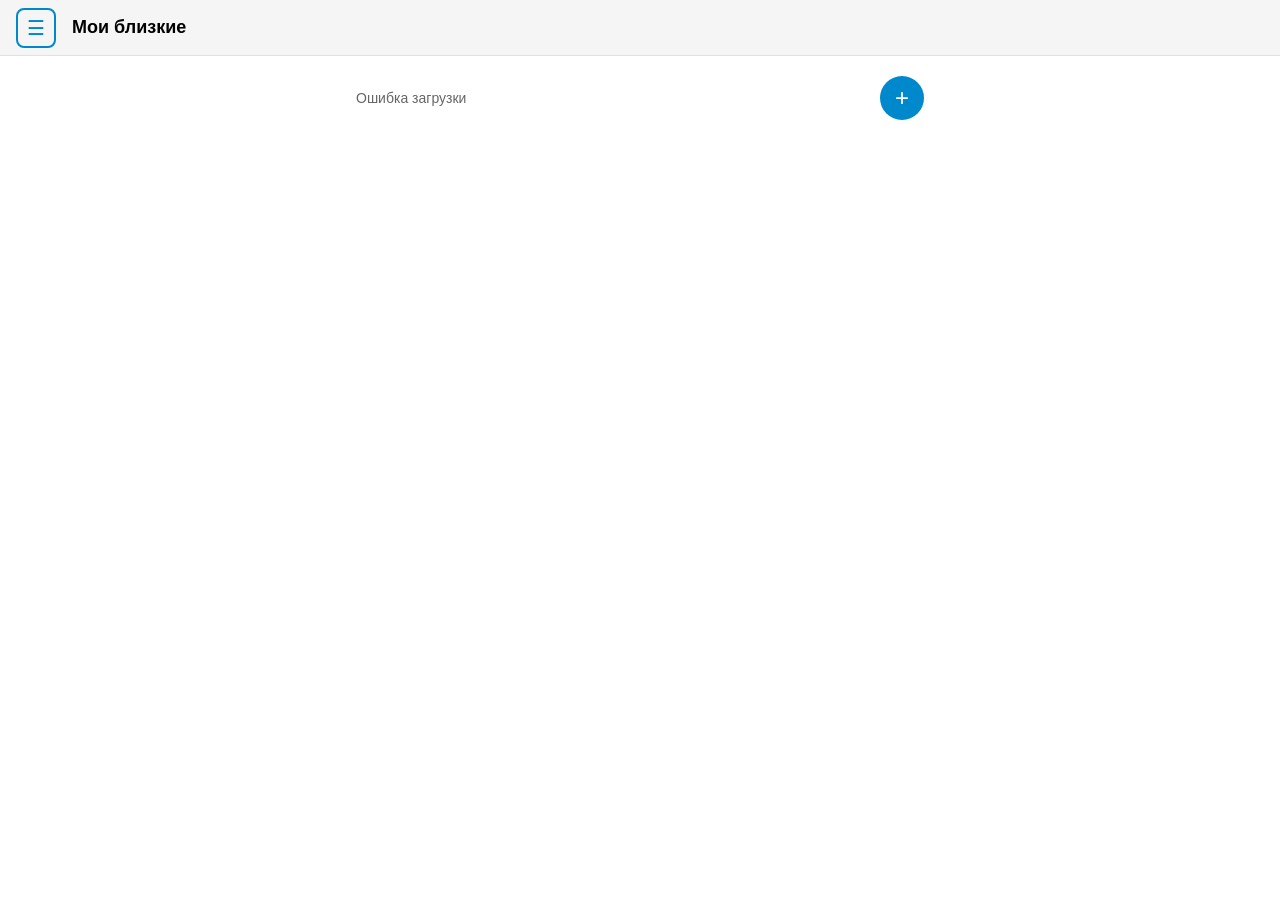
==== frontend/friends.html @ dc3224f4 "add friends page with relation field" ====
<!DOCTYPE html>
<html lang="ru">
<head>
    <meta charset="UTF-8">
    <meta name="viewport" content="width=device-width, initial-scale=1.0, maximum-scale=1.0, user-scalable=no">
    <title>Мои близкие - WTG</title>
    <script src="https://telegram.org/js/telegram-web-app.js"></script>
    <link rel="stylesheet" href="css/styles.css">
    <style>
        .friends-header {
            display: flex;
            justify-content: space-between;
            align-items: center;
            margin-bottom: 20px;
        }

        .friends-count {
            font-size: 14px;
            color: var(--text-secondary);
        }

        .add-btn {
            width: 44px;
            height: 44px;
            border-radius: 50%;
            background-color: var(--accent);
            color: var(--bg-primary);
            border: none;
            font-size: 24px;
            cursor: pointer;
            display: flex;
            align-items: center;
            justify-content: center;
            transition: transform 0.2s;
        }

        .add-btn:active {
            transform: scale(0.95);
        }

        .friend-card {
            background-color: var(--bg-secondary);
            border: 1px solid var(--border);
            border-radius: 12px;
            padding: 16px;
            margin-bottom: 12px;
            cursor: pointer;
            transition: border-color 0.2s;
        }

        .friend-card:hover {
            border-color: var(--accent);
        }

        .friend-card-header {
            display: flex;
            align-items: center;
            gap: 12px;
        }

        .friend-avatar {
            width: 50px;
            height: 50px;
            border-radius: 50%;
            background-color: var(--accent);
            color: var(--bg-primary);
            display: flex;
            align-items: center;
            justify-content: center;
            font-size: 20px;
            flex-shrink: 0;
        }

        .friend-info {
            flex: 1;
            min-width: 0;
        }

        .friend-name {
            font-size: 16px;
            font-weight: 600;
            margin-bottom: 2px;
        }

        .friend-relation {
            font-size: 13px;
            color: var(--accent);
        }

        .friend-details {
            font-size: 13px;
            color: var(--text-secondary);
            margin-top: 4px;
        }

        .friend-arrow {
            color: var(--text-secondary);
            font-size: 18px;
        }

        /* Modal */
        .modal-overlay {
            position: fixed;
            top: 0;
            left: 0;
            right: 0;
            bottom: 0;
            background-color: var(--overlay);
            z-index: 400;
            display: none;
            align-items: flex-end;
            justify-content: center;
        }

        .modal-overlay.active {
            display: flex;
        }

        .modal {
            background-color: var(--bg-primary);
            border-radius: 20px 20px 0 0;
            width: 100%;
            max-width: 500px;
            max-height: 90vh;
            overflow-y: auto;
            padding: 20px;
            transform: translateY(100%);
            transition: transform 0.3s ease;
        }

        .modal-overlay.active .modal {
            transform: translateY(0);
        }

        .modal-header {
            display: flex;
            justify-content: space-between;
            align-items: center;
            margin-bottom: 20px;
        }

        .modal-title {
            font-size: 20px;
            font-weight: 600;
        }

        .modal-close {
            width: 36px;
            height: 36px;
            border-radius: 50%;
            background-color: var(--bg-secondary);
            border: none;
            color: var(--text-primary);
            font-size: 20px;
            cursor: pointer;
            display: flex;
            align-items: center;
            justify-content: center;
        }

        .form-group {
            margin-bottom: 16px;
        }

        .form-label {
            display: block;
            font-size: 14px;
            font-weight: 500;
            color: var(--text-secondary);
            margin-bottom: 8px;
        }

        .form-input {
            width: 100%;
            padding: 14px;
            font-size: 16px;
            background-color: var(--bg-secondary);
            border: 2px solid var(--border);
            border-radius: 10px;
            color: var(--text-primary);
        }

        .form-input:focus {
            outline: none;
            border-color: var(--accent);
        }

        .form-select {
            width: 100%;
            padding: 14px;
            font-size: 16px;
            background-color: var(--bg-secondary);
            border: 2px solid var(--border);
            border-radius: 10px;
            color: var(--text-primary);
            cursor: pointer;
            appearance: none;
            background-image: url("data:image/svg+xml,%3Csvg xmlns='http://www.w3.org/2000/svg' width='16' height='16' viewBox='0 0 24 24' fill='none' stroke='%23666' stroke-width='2'%3E%3Cpath d='M6 9l6 6 6-6'/%3E%3C/svg%3E");
            background-repeat: no-repeat;
            background-position: right 14px center;
        }

        .form-select:focus {
            outline: none;
            border-color: var(--accent);
        }

        .form-textarea {
            width: 100%;
            padding: 14px;
            font-size: 16px;
            background-color: var(--bg-secondary);
            border: 2px solid var(--border);
            border-radius: 10px;
            color: var(--text-primary);
            min-height: 80px;
            resize: vertical;
            font-family: inherit;
        }

        .form-textarea:focus {
            outline: none;
            border-color: var(--accent);
        }

        .gender-buttons {
            display: flex;
            gap: 10px;
        }

        .gender-btn {
            flex: 1;
            padding: 14px;
            font-size: 15px;
            border: 2px solid var(--border);
            border-radius: 10px;
            background: var(--bg-secondary);
            color: var(--text-primary);
            cursor: pointer;
            transition: all 0.2s;
        }

        .gender-btn.active {
            border-color: var(--accent);
            background-color: var(--accent);
            color: var(--bg-primary);
        }

        .modal-actions {
            display: flex;
            gap: 12px;
            margin-top: 24px;
        }

        .modal-actions .btn {
            flex: 1;
        }

        .delete-btn {
            background-color: #e53935;
            border-color: #e53935;
            color: white;
        }

        .delete-btn:hover {
            background-color: #c62828;
            border-color: #c62828;
        }

        /* Birthday display */
        .birthday-info {
            display: flex;
            align-items: center;
            gap: 8px;
            margin-top: 4px;
        }

        .birthday-badge {
            background-color: var(--accent);
            color: var(--bg-primary);
            padding: 2px 8px;
            border-radius: 10px;
            font-size: 11px;
            font-weight: 600;
        }

        .days-until {
            font-size: 12px;
            color: var(--accent);
        }
    </style>
</head>
<body>
    <!-- Header -->
    <header class="header">
        <button class="menu-btn" id="menuBtn">☰</button>
        <h1 class="header-title">Мои близкие</h1>
    </header>

    <!-- Main Content -->
    <main class="main">
        <div class="container">
            <div class="friends-header">
                <span class="friends-count" id="friendsCount">Загрузка...</span>
                <button class="add-btn" id="addBtn" title="Добавить">+</button>
            </div>

            <!-- Friends List -->
            <div id="friendsList"></div>

            <!-- Empty State -->
            <div class="empty-state" id="emptyState" style="display: none;">
                <div class="empty-state-icon">👥</div>
                <h3 class="empty-state-title">Пока никого нет</h3>
                <p class="empty-state-text">Добавьте близких людей, чтобы подбирать им подарки</p>
                <button class="btn btn-primary" id="addFirstBtn">+ Добавить первого</button>
            </div>
        </div>
    </main>

    <!-- Add/Edit Modal -->
    <div class="modal-overlay" id="modalOverlay">
        <div class="modal">
            <div class="modal-header">
                <h2 class="modal-title" id="modalTitle">Добавить близкого</h2>
                <button class="modal-close" id="modalClose">×</button>
            </div>

            <form id="personForm">
                <input type="hidden" id="personId">

                <div class="form-group">
                    <label class="form-label">Имя *</label>
                    <input type="text" class="form-input" id="personName" placeholder="Как зовут?" required>
                </div>

                <div class="form-group">
                    <label class="form-label">Кто это</label>
                    <select class="form-select" id="personRelation">
                        <option value="">Выберите...</option>
                        <optgroup label="Семья">
                            <option value="папа">👨 Папа</option>
                            <option value="мама">👩 Мама</option>
                            <option value="брат">👦 Брат</option>
                            <option value="сестра">👧 Сестра</option>
                            <option value="муж">💑 Муж</option>
                            <option value="жена">💑 Жена</option>
                            <option value="сын">👦 Сын</option>
                            <option value="дочь">👧 Дочь</option>
                            <option value="дедушка">👴 Дедушка</option>
                            <option value="бабушка">👵 Бабушка</option>
                            <option value="дядя">👨 Дядя</option>
                            <option value="тётя">👩 Тётя</option>
                        </optgroup>
                        <optgroup label="Отношения">
                            <option value="парень">💙 Парень</option>
                            <option value="девушка">💗 Девушка</option>
                        </optgroup>
                        <optgroup label="Друзья">
                            <option value="лучший друг">⭐ Лучший друг</option>
                            <option value="лучшая подруга">⭐ Лучшая подруга</option>
                            <option value="друг">👋 Друг</option>
                            <option value="подруга">👋 Подруга</option>
                        </optgroup>
                        <optgroup label="Работа">
                            <option value="коллега">💼 Коллега</option>
                            <option value="начальник">👔 Начальник</option>
                        </optgroup>
                        <option value="другое">Другое</option>
                    </select>
                </div>

                <div class="form-group">
                    <label class="form-label">Пол</label>
                    <div class="gender-buttons">
                        <button type="button" class="gender-btn" data-gender="m">👨 Мужской</button>
                        <button type="button" class="gender-btn" data-gender="f">👩 Женский</button>
                    </div>
                </div>

                <div class="form-group">
                    <label class="form-label">Дата рождения</label>
                    <div style="display: flex; gap: 10px;">
                        <input type="number" class="form-input" id="birthDay" placeholder="День" min="1" max="31" style="flex: 1;">
                        <input type="number" class="form-input" id="birthMonth" placeholder="Месяц" min="1" max="12" style="flex: 1;">
                        <input type="number" class="form-input" id="birthYear" placeholder="Год" min="1920" max="2025" style="flex: 1.5;">
                    </div>
                </div>

                <div class="form-group">
                    <label class="form-label">Интересы и увлечения</label>
                    <textarea class="form-textarea" id="personInterests" placeholder="Чем увлекается? Что любит? Хобби..."></textarea>
                </div>

                <div class="modal-actions">
                    <button type="button" class="btn btn-outline" id="cancelBtn">Отмена</button>
                    <button type="submit" class="btn btn-primary" id="saveBtn">Сохранить</button>
                </div>

                <div class="modal-actions" id="deleteSection" style="display: none; margin-top: 12px;">
                    <button type="button" class="btn delete-btn btn-block" id="deleteBtn">🗑 Удалить</button>
                </div>
            </form>
        </div>
    </div>

    <!-- Scripts -->
    <script src="js/theme.js"></script>
    <script src="js/api.js"></script>
    <script src="js/menu.js"></script>
    <script>
        // State
        let closePeople = [];
        let editingPerson = null;
        let selectedGender = '';

        // DOM Elements
        const modalOverlay = document.getElementById('modalOverlay');
        const personForm = document.getElementById('personForm');

        // Initialize
        document.addEventListener('DOMContentLoaded', async function() {
            API.initTelegram();
            await loadFriends();
            setupEventListeners();
        });

        async function loadFriends() {
            try {
                const data = await API.getClosePeople();
                closePeople = data.people || [];
                renderFriends();
            } catch (error) {
                console.error('Error loading friends:', error);
                document.getElementById('friendsCount').textContent = 'Ошибка загрузки';
            }
        }

        function renderFriends() {
            const container = document.getElementById('friendsList');
            const emptyState = document.getElementById('emptyState');
            const countEl = document.getElementById('friendsCount');

            if (closePeople.length === 0) {
                container.innerHTML = '';
                emptyState.style.display = 'block';
                countEl.textContent = '0 человек';
                return;
            }

            emptyState.style.display = 'none';
            countEl.textContent = `${closePeople.length} ${declension(closePeople.length, ['человек', 'человека', 'человек'])}`;

            container.innerHTML = closePeople.map(person => {
                const age = calculateAge(person.birthdate);
                const ageText = age ? `${age} ${declension(age, ['год', 'года', 'лет'])}` : '';
                const genderIcon = person.gender === 'm' ? '👨' : person.gender === 'f' ? '👩' : '👤';
                const daysUntil = getDaysUntilBirthday(person.birthdate);
                
                let birthdayBadge = '';
                if (daysUntil !== null) {
                    if (daysUntil === 0) {
                        birthdayBadge = '<span class="birthday-badge">🎂 Сегодня!</span>';
                    } else if (daysUntil <= 7) {
                        birthdayBadge = `<span class="days-until">🎂 через ${daysUntil} ${declension(daysUntil, ['день', 'дня', 'дней'])}</span>`;
                    } else if (daysUntil <= 30) {
                        birthdayBadge = `<span class="days-until">🎂 через ${daysUntil} дн.</span>`;
                    }
                }

                // Получаем relation из interests (временно, пока не добавим отдельное поле)
                const relation = person.relation || '';

                return `
                    <div class="friend-card" data-id="${person.id}">
                        <div class="friend-card-header">
                            <div class="friend-avatar">${genderIcon}</div>
                            <div class="friend-info">
                                <div class="friend-name">${escapeHtml(person.name)}</div>
                                ${relation ? `<div class="friend-relation">${escapeHtml(relation)}</div>` : ''}
                                <div class="friend-details">
                                    ${ageText}${ageText && person.interests ? ' • ' : ''}${person.interests ? truncate(person.interests, 30) : ''}
                                </div>
                                ${birthdayBadge ? `<div class="birthday-info">${birthdayBadge}</div>` : ''}
                            </div>
                            <span class="friend-arrow">→</span>
                        </div>
                    </div>
                `;
            }).join('');

            // Add click handlers
            container.querySelectorAll('.friend-card').forEach(card => {
                card.addEventListener('click', () => {
                    const id = parseInt(card.dataset.id);
                    const person = closePeople.find(p => p.id === id);
                    if (person) openEditModal(person);
                });
            });
        }

        function setupEventListeners() {
            // Add buttons
            document.getElementById('addBtn').addEventListener('click', openAddModal);
            document.getElementById('addFirstBtn').addEventListener('click', openAddModal);

            // Modal close
            document.getElementById('modalClose').addEventListener('click', closeModal);
            document.getElementById('cancelBtn').addEventListener('click', closeModal);
            modalOverlay.addEventListener('click', (e) => {
                if (e.target === modalOverlay) closeModal();
            });

            // Gender buttons
            document.querySelectorAll('.gender-btn').forEach(btn => {
                btn.addEventListener('click', function() {
                    document.querySelectorAll('.gender-btn').forEach(b => b.classList.remove('active'));
                    this.classList.add('active');
                    selectedGender = this.dataset.gender;
                });
            });

            // Form submit
            personForm.addEventListener('submit', handleSubmit);

            // Delete button
            document.getElementById('deleteBtn').addEventListener('click', handleDelete);
        }

        function openAddModal() {
            editingPerson = null;
            selectedGender = '';
            
            document.getElementById('modalTitle').textContent = 'Добавить близкого';
            document.getElementById('personId').value = '';
            document.getElementById('personName').value = '';
            document.getElementById('personRelation').value = '';
            document.getElementById('birthDay').value = '';
            document.getElementById('birthMonth').value = '';
            document.getElementById('birthYear').value = '';
            document.getElementById('personInterests').value = '';
            document.querySelectorAll('.gender-btn').forEach(b => b.classList.remove('active'));
            document.getElementById('deleteSection').style.display = 'none';
            
            modalOverlay.classList.add('active');
        }

        function openEditModal(person) {
            editingPerson = person;
            selectedGender = person.gender || '';
            
            document.getElementById('modalTitle').textContent = 'Редактировать';
            document.getElementById('personId').value = person.id;
            document.getElementById('personName').value = person.name || '';
            document.getElementById('personRelation').value = person.relation || '';
            
            // Парсим дату рождения
            if (person.birthdate) {
                const parts = person.birthdate.split('-');
                if (parts.length === 3) {
                    document.getElementById('birthYear').value = parts[0];
                    document.getElementById('birthMonth').value = parseInt(parts[1]);
                    document.getElementById('birthDay').value = parseInt(parts[2]);
                }
            } else {
                document.getElementById('birthDay').value = '';
                document.getElementById('birthMonth').value = '';
                document.getElementById('birthYear').value = '';
            }
            
            document.getElementById('personInterests').value = person.interests || '';
            
            document.querySelectorAll('.gender-btn').forEach(b => {
                b.classList.toggle('active', b.dataset.gender === selectedGender);
            });
            
            document.getElementById('deleteSection').style.display = 'block';
            
            modalOverlay.classList.add('active');
        }

        function closeModal() {
            modalOverlay.classList.remove('active');
            editingPerson = null;
        }

        async function handleSubmit(e) {
            e.preventDefault();

            const name = document.getElementById('personName').value.trim();
            const relation = document.getElementById('personRelation').value;
            const birthDay = document.getElementById('birthDay').value;
            const birthMonth = document.getElementById('birthMonth').value;
            const birthYear = document.getElementById('birthYear').value;
            const interests = document.getElementById('personInterests').value.trim();

            if (!name) {
                API.showAlert('Введите имя');
                return;
            }

            // Собираем дату в формат YYYY-MM-DD
            let birthdate = '';
            if (birthDay && birthMonth && birthYear) {
                const day = birthDay.toString().padStart(2, '0');
                const month = birthMonth.toString().padStart(2, '0');
                birthdate = `${birthYear}-${month}-${day}`;
            }

            const saveBtn = document.getElementById('saveBtn');
            saveBtn.disabled = true;
            saveBtn.textContent = 'Сохранение...';

            try {
                if (editingPerson) {
                    // Update
                    await API.updateClosePerson({
                        person_db_id: editingPerson.id,
                        name: name,
                        gender: selectedGender,
                        birthdate: birthdate,
                        interests: interests,
                        relation: relation
                    });
                } else {
                    // Add new
                    await API.addClosePerson({
                        name: name,
                        gender: selectedGender,
                        birthdate: birthdate,
                        interests: interests,
                        relation: relation
                    });
                }

                closeModal();
                await loadFriends();
                
            } catch (error) {
                console.error('Error saving:', error);
                API.showAlert('Ошибка сохранения: ' + error.message);
            } finally {
                saveBtn.disabled = false;
                saveBtn.textContent = 'Сохранить';
            }
        }

        async function handleDelete() {
            if (!editingPerson) return;

            API.showConfirm(`Удалить ${editingPerson.name} из списка?`, async (confirmed) => {
                if (!confirmed) return;

                try {
                    await API.deleteClosePeople([editingPerson.id]);
                    closeModal();
                    await loadFriends();
                } catch (error) {
                    console.error('Error deleting:', error);
                    API.showAlert('Ошибка удаления');
                }
            });
        }

        // Helpers
        function calculateAge(birthdate) {
            if (!birthdate) return null;
            const today = new Date();
            const birth = new Date(birthdate);
            let age = today.getFullYear() - birth.getFullYear();
            const monthDiff = today.getMonth() - birth.getMonth();
            if (monthDiff < 0 || (monthDiff === 0 && today.getDate() < birth.getDate())) {
                age--;
            }
            return age;
        }

        function getDaysUntilBirthday(birthdate) {
            if (!birthdate) return null;
            const today = new Date();
            const birth = new Date(birthdate);
            
            // Set birthday to this year
            let nextBirthday = new Date(today.getFullYear(), birth.getMonth(), birth.getDate());
            
            // If birthday has passed this year, set to next year
            if (nextBirthday < today) {
                nextBirthday.setFullYear(today.getFullYear() + 1);
            }
            
            const diffTime = nextBirthday - today;
            const diffDays = Math.ceil(diffTime / (1000 * 60 * 60 * 24));
            
            return diffDays;
        }

        function declension(number, words) {
            const cases = [2, 0, 1, 1, 1, 2];
            return words[
                number % 100 > 4 && number % 100 < 20 
                    ? 2 
                    : cases[Math.min(number % 10, 5)]
            ];
        }

        function truncate(str, length) {
            if (str.length <= length) return str;
            return str.slice(0, length) + '...';
        }

        function escapeHtml(text) {
            const div = document.createElement('div');
            div.textContent = text;
            return div.innerHTML;
        }
    </script>
</body>
</html>
---- frontend/css/styles.css ----
/* ===== CSS VARIABLES ===== */
:root {
    /* Light theme (default) */
    --bg-primary: #ffffff;
    --bg-secondary: #f5f5f5;
    --bg-menu: #ffffff;
    --text-primary: #000000;
    --text-secondary: #666666;
    --accent: #0088cc;
    --accent-hover: #006699;
    --border: #e0e0e0;
    --shadow: rgba(0, 0, 0, 0.1);
    --overlay: rgba(0, 0, 0, 0.5);
}

/* Dark theme */
[data-theme="dark"] {
    --bg-primary: #1a1a1a;
    --bg-secondary: #2d2d2d;
    --bg-menu: #0d0d0d;
    --text-primary: #ffffff;
    --text-secondary: #aaaaaa;
    --accent: #ff9900;
    --accent-hover: #cc7a00;
    --border: #404040;
    --shadow: rgba(0, 0, 0, 0.3);
    --overlay: rgba(0, 0, 0, 0.7);
}

/* ===== RESET & BASE ===== */
* {
    margin: 0;
    padding: 0;
    box-sizing: border-box;
}

body {
    font-family: -apple-system, BlinkMacSystemFont, 'Segoe UI', Roboto, Oxygen, Ubuntu, sans-serif;
    background-color: var(--bg-primary);
    color: var(--text-primary);
    min-height: 100vh;
    transition: background-color 0.3s, color 0.3s;
}

a {
    color: var(--accent);
    text-decoration: none;
}

a:hover {
    color: var(--accent-hover);
}

/* ===== HEADER ===== */
.header {
    position: fixed;
    top: 0;
    left: 0;
    right: 0;
    height: 56px;
    background-color: var(--bg-secondary);
    border-bottom: 1px solid var(--border);
    display: flex;
    align-items: center;
    padding: 0 16px;
    z-index: 100;
}

.menu-btn {
    width: 40px;
    height: 40px;
    background: none;
    border: 2px solid var(--accent);
    border-radius: 8px;
    color: var(--accent);
    font-size: 20px;
    cursor: pointer;
    display: flex;
    align-items: center;
    justify-content: center;
    transition: background-color 0.2s, transform 0.2s;
}

.menu-btn:hover {
    background-color: var(--accent);
    color: var(--bg-primary);
}

.menu-btn:active {
    transform: scale(0.95);
}

.header-title {
    margin-left: 16px;
    font-size: 18px;
    font-weight: 600;
}

/* ===== SIDEBAR MENU ===== */
.sidebar-overlay {
    position: fixed;
    top: 0;
    left: 0;
    right: 0;
    bottom: 0;
    background-color: var(--overlay);
    z-index: 200;
    opacity: 0;
    visibility: hidden;
    transition: opacity 0.3s, visibility 0.3s;
}

.sidebar-overlay.active {
    opacity: 1;
    visibility: visible;
}

.sidebar {
    position: fixed;
    top: 0;
    left: 0;
    width: 280px;
    height: 100%;
    background-color: var(--bg-menu);
    border-right: 2px solid var(--accent);
    z-index: 300;
    transform: translateX(-100%);
    transition: transform 0.3s ease;
    display: flex;
    flex-direction: column;
}

.sidebar.active {
    transform: translateX(0);
}

.sidebar-header {
    padding: 20px;
    border-bottom: 1px solid var(--border);
    display: flex;
    align-items: center;
    gap: 12px;
}

.sidebar-logo {
    font-size: 24px;
}

.sidebar-brand {
    font-size: 20px;
    font-weight: 700;
    color: var(--accent);
}

.sidebar-nav {
    flex: 1;
    overflow-y: auto;
    padding: 16px 0;
}

.nav-group {
    margin-bottom: 8px;
}

.nav-group-title {
    padding: 12px 20px 8px;
    font-size: 12px;
    font-weight: 600;
    color: var(--text-secondary);
    text-transform: uppercase;
    letter-spacing: 0.5px;
}

.nav-item {
    display: flex;
    align-items: center;
    padding: 12px 20px;
    color: var(--text-primary);
    transition: background-color 0.2s;
    gap: 12px;
}

.nav-item:hover {
    background-color: var(--bg-secondary);
    color: var(--text-primary);
}

.nav-item.active {
    background-color: var(--accent);
    color: var(--bg-primary);
}

.nav-item-icon {
    font-size: 18px;
    width: 24px;
    text-align: center;
}

.nav-item-text {
    font-size: 15px;
}

.sidebar-footer {
    padding: 16px 20px;
    border-top: 1px solid var(--border);
    font-size: 12px;
    color: var(--text-secondary);
}

/* ===== MAIN CONTENT ===== */
.main {
    padding-top: 56px;
    min-height: 100vh;
}

.container {
    padding: 20px 16px;
    max-width: 600px;
    margin: 0 auto;
}

/* ===== CARDS ===== */
.card {
    background-color: var(--bg-secondary);
    border: 1px solid var(--border);
    border-radius: 12px;
    padding: 16px;
    margin-bottom: 12px;
}

.card-title {
    font-size: 16px;
    font-weight: 600;
    margin-bottom: 8px;
}

.card-text {
    font-size: 14px;
    color: var(--text-secondary);
}

/* ===== BUTTONS ===== */
.btn {
    display: inline-flex;
    align-items: center;
    justify-content: center;
    gap: 8px;
    padding: 12px 24px;
    font-size: 15px;
    font-weight: 500;
    border: 2px solid var(--accent);
    border-radius: 10px;
    cursor: pointer;
    transition: all 0.2s;
}

.btn-primary {
    background-color: var(--accent);
    color: var(--bg-primary);
}

.btn-primary:hover {
    background-color: var(--accent-hover);
    border-color: var(--accent-hover);
}

.btn-outline {
    background-color: transparent;
    color: var(--accent);
}

.btn-outline:hover {
    background-color: var(--accent);
    color: var(--bg-primary);
}

.btn-block {
    width: 100%;
}

/* ===== FORMS ===== */
.form-group {
    margin-bottom: 16px;
}

.form-label {
    display: block;
    margin-bottom: 6px;
    font-size: 14px;
    font-weight: 500;
    color: var(--text-secondary);
}

.form-input {
    width: 100%;
    padding: 12px;
    font-size: 15px;
    background-color: var(--bg-secondary);
    border: 1px solid var(--border);
    border-radius: 8px;
    color: var(--text-primary);
    transition: border-color 0.2s;
}

.form-input:focus {
    outline: none;
    border-color: var(--accent);
}

.form-input::placeholder {
    color: var(--text-secondary);
}

/* ===== LISTS ===== */
.list {
    list-style: none;
}

.list-item {
    display: flex;
    align-items: center;
    padding: 12px;
    background-color: var(--bg-secondary);
    border: 1px solid var(--border);
    border-radius: 10px;
    margin-bottom: 8px;
    gap: 12px;
    cursor: pointer;
    transition: border-color 0.2s;
}

.list-item:hover {
    border-color: var(--accent);
}

.list-item-avatar {
    width: 48px;
    height: 48px;
    background-color: var(--accent);
    border-radius: 50%;
    display: flex;
    align-items: center;
    justify-content: center;
    font-size: 20px;
    color: var(--bg-primary);
}

.list-item-content {
    flex: 1;
}

.list-item-title {
    font-size: 15px;
    font-weight: 500;
}

.list-item-subtitle {
    font-size: 13px;
    color: var(--text-secondary);
}

.list-item-arrow {
    color: var(--text-secondary);
    font-size: 18px;
}

/* ===== UTILITIES ===== */
.text-center {
    text-align: center;
}

.text-accent {
    color: var(--accent);
}

.mt-8 { margin-top: 8px; }
.mt-16 { margin-top: 16px; }
.mt-24 { margin-top: 24px; }
.mb-8 { margin-bottom: 8px; }
.mb-16 { margin-bottom: 16px; }
.mb-24 { margin-bottom: 24px; }

/* ===== EMPTY STATE ===== */
.empty-state {
    text-align: center;
    padding: 40px 20px;
}

.empty-state-icon {
    font-size: 48px;
    margin-bottom: 16px;
}

.empty-state-title {
    font-size: 18px;
    font-weight: 600;
    margin-bottom: 8px;
}

.empty-state-text {
    font-size: 14px;
    color: var(--text-secondary);
    margin-bottom: 20px;
}

/* ===== LOADING ===== */
.loading {
    display: flex;
    align-items: center;
    justify-content: center;
    padding: 40px;
}

.spinner {
    width: 32px;
    height: 32px;
    border: 3px solid var(--border);
    border-top-color: var(--accent);
    border-radius: 50%;
    animation: spin 0.8s linear infinite;
}

@keyframes spin {
    to { transform: rotate(360deg); }
}
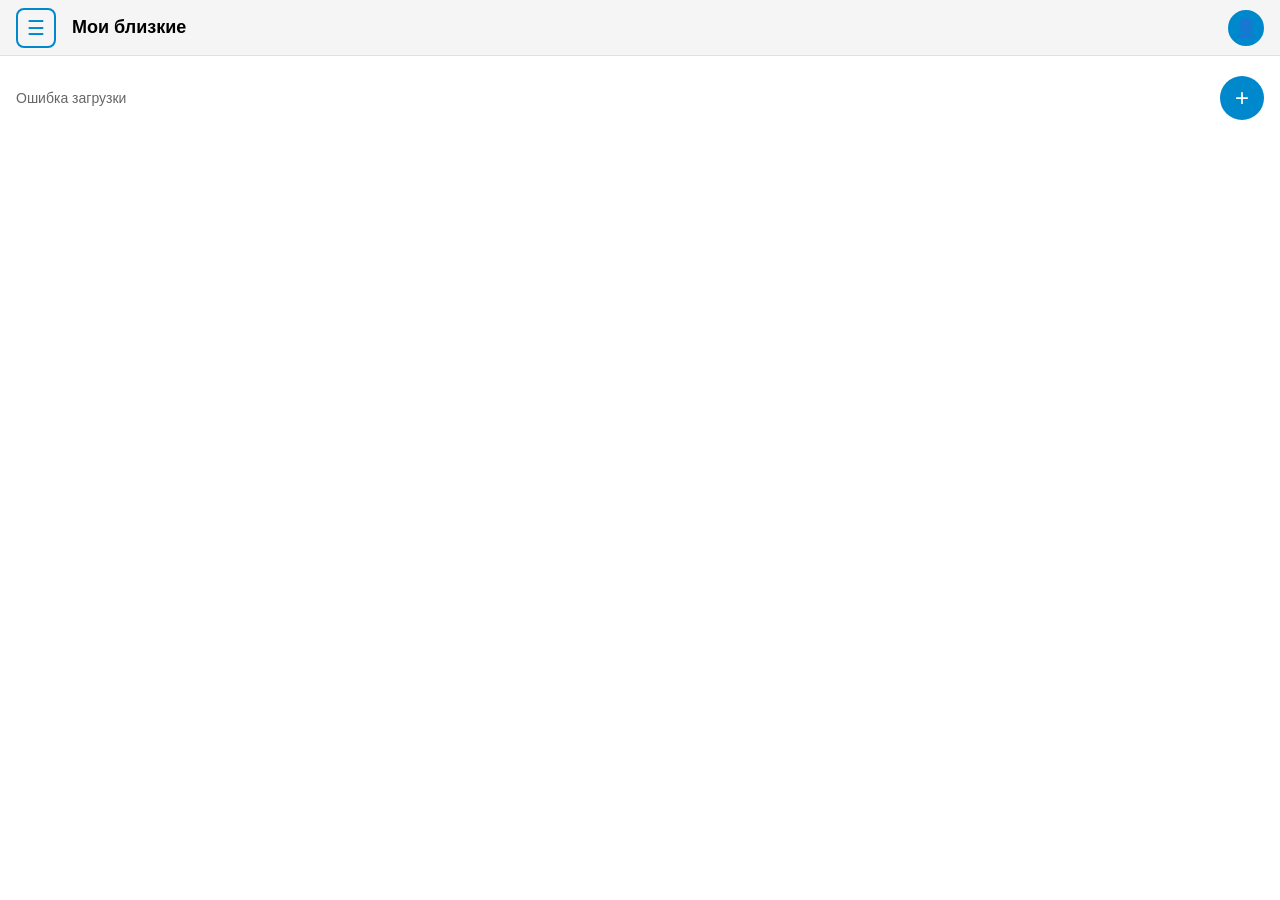
==== commit 4b74ad4e: "Add user profile page with wishlist functionality ## Features - User profile page with personal info" ====
--- a/frontend/friends.html
+++ b/frontend/friends.html
@@ -293,8 +293,11 @@
 <body>
     <!-- Header -->
     <header class="header">
-        <button class="menu-btn" id="menuBtn">☰</button>
-        <h1 class="header-title">Мои близкие</h1>
+        <div class="header-left">
+            <button class="menu-btn" id="menuBtn">☰</button>
+            <h1 class="header-title">Мои близкие</h1>
+        </div>
+        <a href="profile.html" class="profile-icon" id="profileIcon">👤</a>
     </header>
 
     <!-- Main Content -->
--- a/frontend/css/styles.css
+++ b/frontend/css/styles.css
@@ -62,8 +62,15 @@
     border-bottom: 1px solid var(--border);
     display: flex;
     align-items: center;
+    justify-content: space-between;
     padding: 0 16px;
     z-index: 100;
+}
+
+.header-left {
+    display: flex;
+    align-items: center;
+    gap: 16px;
 }
 
 .menu-btn {
@@ -91,9 +98,34 @@
 }
 
 .header-title {
-    margin-left: 16px;
     font-size: 18px;
     font-weight: 600;
+}
+
+.profile-icon {
+    width: 36px;
+    height: 36px;
+    border-radius: 50%;
+    background: var(--accent);
+    color: var(--bg-primary);
+    display: flex;
+    align-items: center;
+    justify-content: center;
+    font-size: 18px;
+    cursor: pointer;
+    transition: transform 0.2s;
+    border: 2px solid var(--accent);
+}
+
+.profile-icon:hover {
+    transform: scale(1.05);
+}
+
+.profile-icon img {
+    width: 100%;
+    height: 100%;
+    border-radius: 50%;
+    object-fit: cover;
 }
 
 /* ===== SIDEBAR MENU ===== */
@@ -264,6 +296,16 @@
     border-color: var(--accent-hover);
 }
 
+.btn-secondary {
+    background-color: var(--bg-secondary);
+    color: var(--text-primary);
+    border-color: var(--border);
+}
+
+.btn-secondary:hover {
+    background-color: var(--border);
+}
+
 .btn-outline {
     background-color: transparent;
     color: var(--accent);
@@ -423,3 +465,27 @@
 @keyframes spin {
     to { transform: rotate(360deg); }
 }
+
+/* ===== RESPONSIVE & OVERFLOW FIX ===== */
+* {
+    max-width: 100%;
+}
+
+body {
+    overflow-x: hidden;
+}
+
+.container {
+    max-width: 100%;
+    overflow-x: hidden;
+}
+
+img {
+    max-width: 100%;
+    height: auto;
+}
+
+.card, .list-item, .form-input, .btn {
+    max-width: 100%;
+    box-sizing: border-box;
+}
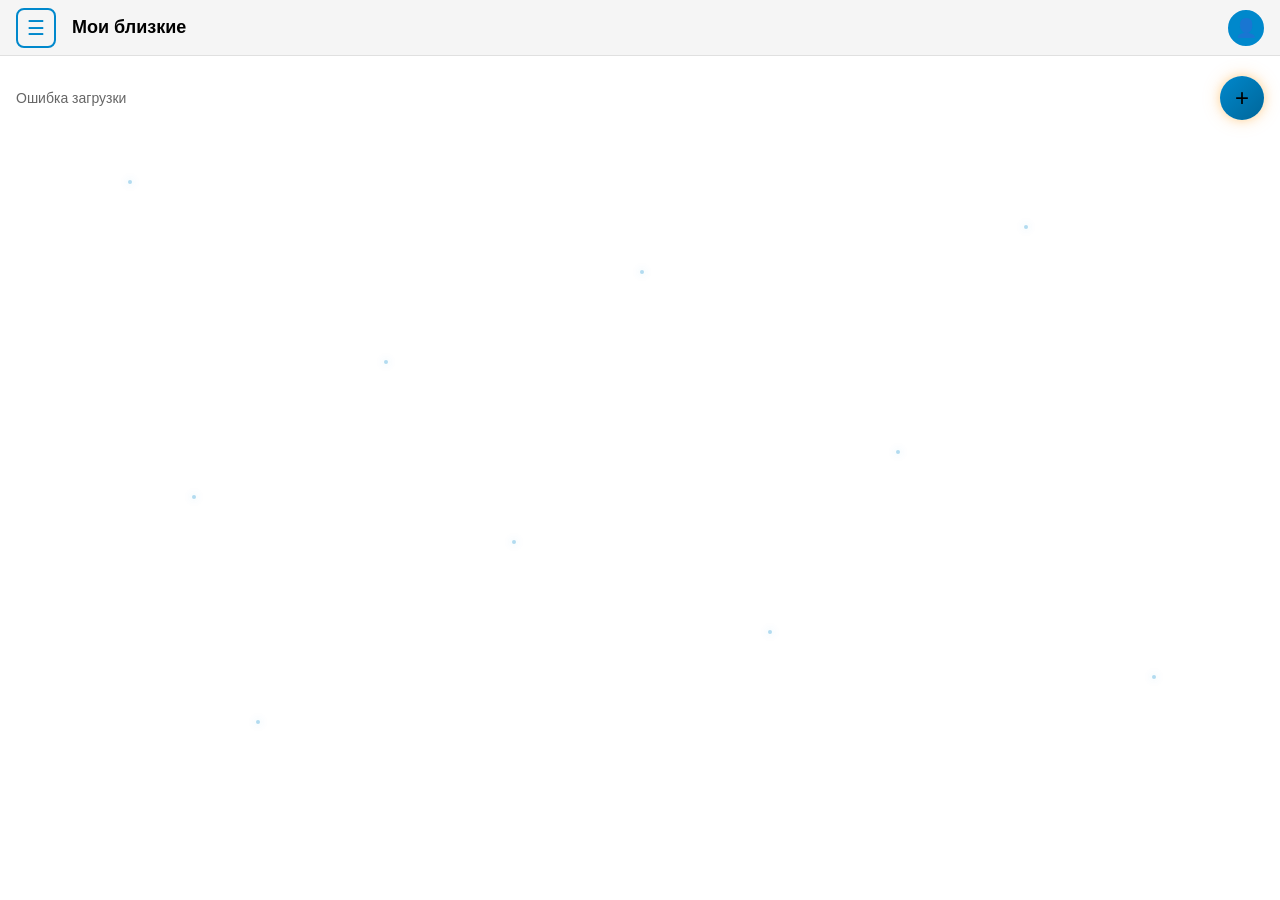
==== commit e862cda3: "fix: сменить AI модель на llama-3.1-8b-instruct:free и улучшить логирование ошибок - Gemini 2.0 Flas" ====
--- a/frontend/friends.html
+++ b/frontend/friends.html
@@ -6,6 +6,7 @@
     <title>Мои близкие - WTG</title>
     <script src="https://telegram.org/js/telegram-web-app.js"></script>
     <link rel="stylesheet" href="css/styles.css">
+    <link rel="stylesheet" href="css/icons.css">
     <style>
         .friends-header {
             display: flex;
@@ -23,15 +24,24 @@
             width: 44px;
             height: 44px;
             border-radius: 50%;
-            background-color: var(--accent);
-            color: var(--bg-primary);
+            background: var(--gradient-primary);
+            color: #000;
             border: none;
             font-size: 24px;
             cursor: pointer;
             display: flex;
             align-items: center;
             justify-content: center;
-            transition: transform 0.2s;
+            transition: all 0.3s cubic-bezier(0.4, 0, 0.2, 1);
+            box-shadow: 0 0 10px rgba(255, 149, 0, 0.3),
+                        0 0 20px rgba(255, 149, 0, 0.2);
+            animation: pulse-glow 2s ease-in-out infinite;
+        }
+
+        .add-btn:hover {
+            transform: scale(1.1);
+            box-shadow: 0 0 20px rgba(255, 149, 0, 0.5),
+                        0 0 40px rgba(255, 149, 0, 0.3);
         }
 
         .add-btn:active {
@@ -39,17 +49,48 @@
         }
 
         .friend-card {
-            background-color: var(--bg-secondary);
-            border: 1px solid var(--border);
-            border-radius: 12px;
+            background: var(--gradient-card);
+            border: 2px solid var(--border);
+            border-radius: 16px;
             padding: 16px;
             margin-bottom: 12px;
             cursor: pointer;
-            transition: border-color 0.2s;
+            transition: all 0.4s cubic-bezier(0.4, 0, 0.2, 1);
+            position: relative;
+            overflow: hidden;
+        }
+
+        .friend-card::after {
+            content: '';
+            position: absolute;
+            top: 0;
+            left: 0;
+            width: 100%;
+            height: 100%;
+            background: linear-gradient(
+                90deg,
+                transparent 0%,
+                rgba(255, 149, 0, 0.1) 50%,
+                transparent 100%
+            );
+            background-size: 200% 100%;
+            animation: shimmer-shine 3s infinite;
+            pointer-events: none;
+            opacity: 0;
+            transition: opacity 0.3s;
         }
 
         .friend-card:hover {
             border-color: var(--accent);
+            background: var(--gradient-hover);
+            transform: translateY(-4px) scale(1.02);
+            box-shadow: 0 0 20px rgba(255, 149, 0, 0.4),
+                        0 0 40px rgba(255, 149, 0, 0.2),
+                        0 8px 24px rgba(0, 0, 0, 0.3);
+        }
+
+        .friend-card:hover::after {
+            opacity: 1;
         }
 
         .friend-card-header {
@@ -62,13 +103,23 @@
             width: 50px;
             height: 50px;
             border-radius: 50%;
-            background-color: var(--accent);
-            color: var(--bg-primary);
+            background: var(--gradient-primary);
+            color: #000;
             display: flex;
             align-items: center;
             justify-content: center;
             font-size: 20px;
             flex-shrink: 0;
+            border: 2px solid var(--accent);
+            box-shadow: 0 0 15px rgba(255, 149, 0, 0.4);
+            transition: all 0.3s cubic-bezier(0.4, 0, 0.2, 1);
+            position: relative;
+            z-index: 2;
+        }
+
+        .friend-card:hover .friend-avatar {
+            transform: scale(1.1) rotate(5deg);
+            box-shadow: 0 0 25px rgba(255, 149, 0, 0.6);
         }
 
         .friend-info {
@@ -291,6 +342,20 @@
     </style>
 </head>
 <body>
+    <!-- Floating Particles Background -->
+    <div class="particle-container">
+        <div class="particle"></div>
+        <div class="particle"></div>
+        <div class="particle"></div>
+        <div class="particle"></div>
+        <div class="particle"></div>
+        <div class="particle"></div>
+        <div class="particle"></div>
+        <div class="particle"></div>
+        <div class="particle"></div>
+        <div class="particle"></div>
+    </div>
+
     <!-- Header -->
     <header class="header">
         <div class="header-left">
@@ -454,30 +519,41 @@
             emptyState.style.display = 'none';
             countEl.textContent = `${closePeople.length} ${declension(closePeople.length, ['человек', 'человека', 'человек'])}`;
 
-            container.innerHTML = closePeople.map(person => {
+            container.innerHTML = closePeople.map((person, index) => {
                 const age = calculateAge(person.birthdate);
                 const ageText = age ? `${age} ${declension(age, ['год', 'года', 'лет'])}` : '';
-                const genderIcon = person.gender === 'm' ? '👨' : person.gender === 'f' ? '👩' : '👤';
+
+                // SVG иконки вместо эмодзи
+                const genderIconMale = `<svg width="24" height="24" viewBox="0 0 24 24" fill="none" xmlns="http://www.w3.org/2000/svg" class="icon-male"><circle cx="10" cy="14" r="6" stroke="currentColor" stroke-width="2"/><path d="M15 9L21 3" stroke="currentColor" stroke-width="2" stroke-linecap="round"/><path d="M15 3H21V9" stroke="currentColor" stroke-width="2" stroke-linecap="round" stroke-linejoin="round"/></svg>`;
+                const genderIconFemale = `<svg width="24" height="24" viewBox="0 0 24 24" fill="none" xmlns="http://www.w3.org/2000/svg" class="icon-female"><circle cx="12" cy="8" r="6" stroke="currentColor" stroke-width="2"/><path d="M12 14V22" stroke="currentColor" stroke-width="2" stroke-linecap="round"/><path d="M8 18H16" stroke="currentColor" stroke-width="2" stroke-linecap="round"/></svg>`;
+                const genderIconDefault = `<svg width="24" height="24" viewBox="0 0 24 24" fill="none" xmlns="http://www.w3.org/2000/svg"><circle cx="12" cy="8" r="4" stroke="currentColor" stroke-width="2"/><path d="M6 21V19C6 16.7909 7.79086 15 10 15H14C16.2091 15 18 16.7909 18 19V21" stroke="currentColor" stroke-width="2" stroke-linecap="round"/></svg>`;
+
+                const genderIcon = person.gender === 'm' ? genderIconMale : person.gender === 'f' ? genderIconFemale : genderIconDefault;
                 const daysUntil = getDaysUntilBirthday(person.birthdate);
-                
+
                 let birthdayBadge = '';
                 if (daysUntil !== null) {
+                    const cakeIcon = `<svg width="16" height="16" viewBox="0 0 24 24" fill="none" xmlns="http://www.w3.org/2000/svg" style="margin-right: 4px; vertical-align: middle;"><path d="M20 21H4C3.46957 21 2.96086 20.7893 2.58579 20.4142C2.21071 20.0391 2 19.5304 2 19V17C2 16.4696 2.21071 15.9609 2.58579 15.5858C2.96086 15.2107 3.46957 15 4 15H20C20.5304 15 21.0391 15.2107 21.4142 15.5858C21.7893 15.9609 22 16.4696 22 17V19C22 19.5304 21.7893 20.0391 21.4142 20.4142C21.0391 20.7893 20.5304 21 20 21Z" stroke="currentColor" stroke-width="2" stroke-linecap="round" stroke-linejoin="round"/><path d="M7 15V12" stroke="currentColor" stroke-width="2" stroke-linecap="round"/><path d="M12 15V12" stroke="currentColor" stroke-width="2" stroke-linecap="round"/><path d="M17 15V12" stroke="currentColor" stroke-width="2" stroke-linecap="round"/></svg>`;
                     if (daysUntil === 0) {
-                        birthdayBadge = '<span class="birthday-badge">🎂 Сегодня!</span>';
+                        birthdayBadge = `<span class="birthday-badge badge-glow">${cakeIcon}Сегодня!</span>`;
                     } else if (daysUntil <= 7) {
-                        birthdayBadge = `<span class="days-until">🎂 через ${daysUntil} ${declension(daysUntil, ['день', 'дня', 'дней'])}</span>`;
+                        birthdayBadge = `<span class="days-until status-icon warning">${cakeIcon}через ${daysUntil} ${declension(daysUntil, ['день', 'дня', 'дней'])}</span>`;
                     } else if (daysUntil <= 30) {
-                        birthdayBadge = `<span class="days-until">🎂 через ${daysUntil} дн.</span>`;
+                        birthdayBadge = `<span class="days-until status-icon">${cakeIcon}через ${daysUntil} дн.</span>`;
                     }
                 }
 
-                // Получаем relation из interests (временно, пока не добавим отдельное поле)
                 const relation = person.relation || '';
+
+                // Аватар: фото или иконка
+                const avatarContent = person.photo_url
+                    ? `<img src="${escapeHtml(person.photo_url)}" alt="avatar" style="width: 100%; height: 100%; border-radius: 50%; object-fit: cover;">`
+                    : genderIcon;
 
                 return `
                     <div class="friend-card" data-id="${person.id}">
                         <div class="friend-card-header">
-                            <div class="friend-avatar">${genderIcon}</div>
+                            <div class="friend-avatar">${avatarContent}</div>
                             <div class="friend-info">
                                 <div class="friend-name">${escapeHtml(person.name)}</div>
                                 ${relation ? `<div class="friend-relation">${escapeHtml(relation)}</div>` : ''}
@@ -495,9 +571,16 @@
             // Add click handlers
             container.querySelectorAll('.friend-card').forEach(card => {
                 card.addEventListener('click', () => {
-                    const id = parseInt(card.dataset.id);
-                    const person = closePeople.find(p => p.id === id);
-                    if (person) openEditModal(person);
+                    const person = closePeople.find(p => p.id === parseInt(card.dataset.id));
+                    if (person) {
+                        // Передаём person_db_id для поиска в БД
+                        // Если есть person_id (Telegram ID), передаём и его для wishlist
+                        let url = `person-detail.html?person_db_id=${person.id}`;
+                        if (person.person_id) {
+                            url += `&person_id=${person.person_id}`;
+                        }
+                        window.location.href = url;
+                    }
                 });
             });
         }
--- a/frontend/css/styles.css
+++ b/frontend/css/styles.css
@@ -11,20 +11,41 @@
     --border: #e0e0e0;
     --shadow: rgba(0, 0, 0, 0.1);
     --overlay: rgba(0, 0, 0, 0.5);
-}
-
-/* Dark theme */
+
+    /* 2026 Design System */
+    --gradient-primary: linear-gradient(135deg, #0088cc 0%, #006699 100%);
+    --gradient-card: linear-gradient(145deg, rgba(255,255,255,0.05) 0%, rgba(255,255,255,0.02) 100%);
+    --radius-sm: 12px;
+    --radius-md: 16px;
+    --radius-lg: 24px;
+    --spacing-xs: 8px;
+    --spacing-sm: 12px;
+    --spacing-md: 16px;
+    --spacing-lg: 24px;
+    --spacing-xl: 32px;
+}
+
+/* Dark theme - 2026 Modern */
 [data-theme="dark"] {
-    --bg-primary: #1a1a1a;
-    --bg-secondary: #2d2d2d;
-    --bg-menu: #0d0d0d;
+    --bg-primary: #0a0a0a;
+    --bg-secondary: #1a1a1a;
+    --bg-menu: #000000;
     --text-primary: #ffffff;
-    --text-secondary: #aaaaaa;
-    --accent: #ff9900;
-    --accent-hover: #cc7a00;
-    --border: #404040;
-    --shadow: rgba(0, 0, 0, 0.3);
-    --overlay: rgba(0, 0, 0, 0.7);
+    --text-secondary: #999999;
+    --accent: #ff9500;
+    --accent-hover: #ff7b00;
+    --accent-glow: #ff9500;
+    --border: #2a2a2a;
+    --shadow: rgba(0, 0, 0, 0.4);
+    --overlay: rgba(0, 0, 0, 0.8);
+
+    /* Gradients for 2026 */
+    --gradient-primary: linear-gradient(135deg, #ff9500 0%, #ff6b00 100%);
+    --gradient-accent: linear-gradient(90deg, #ff9500, #ffb84d);
+    --gradient-card: linear-gradient(145deg, rgba(255,149,0,0.08) 0%, rgba(255,149,0,0.02) 100%);
+    --gradient-hover: linear-gradient(145deg, rgba(255,149,0,0.12) 0%, rgba(255,149,0,0.04) 100%);
+    --glow-orange: 0 0 20px rgba(255, 149, 0, 0.3);
+    --glow-strong: 0 0 30px rgba(255, 149, 0, 0.5);
 }
 
 /* ===== RESET & BASE ===== */
@@ -489,3 +510,652 @@
     max-width: 100%;
     box-sizing: border-box;
 }
+
+/* ===== 2026 MODERN DESIGN SYSTEM ===== */
+
+/* Glassmorphism cards */
+.glass-card {
+    background: var(--gradient-card);
+    backdrop-filter: blur(10px);
+    border: 1px solid var(--border);
+    border-radius: var(--radius-lg);
+    padding: var(--spacing-lg);
+    transition: all 0.3s cubic-bezier(0.4, 0, 0.2, 1);
+}
+
+.glass-card:hover {
+    background: var(--gradient-hover);
+    transform: translateY(-4px);
+    box-shadow: var(--glow-orange);
+    border-color: var(--accent);
+}
+
+/* Gradient text */
+.gradient-text {
+    background: var(--gradient-primary);
+    -webkit-background-clip: text;
+    -webkit-text-fill-color: transparent;
+    background-clip: text;
+    font-weight: 700;
+}
+
+/* Neon border effect */
+.neon-border {
+    position: relative;
+    border: 2px solid transparent;
+    background: var(--bg-secondary);
+    border-radius: var(--radius-md);
+}
+
+.neon-border::before {
+    content: '';
+    position: absolute;
+    top: -2px;
+    left: -2px;
+    right: -2px;
+    bottom: -2px;
+    background: var(--gradient-primary);
+    border-radius: var(--radius-md);
+    z-index: -1;
+    opacity: 0;
+    transition: opacity 0.3s;
+}
+
+.neon-border:hover::before {
+    opacity: 1;
+}
+
+/* Smooth entrance animations */
+@keyframes fadeInUp {
+    from {
+        opacity: 0;
+        transform: translateY(20px);
+    }
+    to {
+        opacity: 1;
+        transform: translateY(0);
+    }
+}
+
+.fade-in-up {
+    animation: fadeInUp 0.6s cubic-bezier(0.4, 0, 0.2, 1);
+}
+
+/* Stagger animations for lists */
+.stagger-item {
+    opacity: 0;
+    animation: fadeInUp 0.5s cubic-bezier(0.4, 0, 0.2, 1) forwards;
+}
+
+.stagger-item:nth-child(1) { animation-delay: 0.05s; }
+.stagger-item:nth-child(2) { animation-delay: 0.1s; }
+.stagger-item:nth-child(3) { animation-delay: 0.15s; }
+.stagger-item:nth-child(4) { animation-delay: 0.2s; }
+.stagger-item:nth-child(5) { animation-delay: 0.25s; }
+.stagger-item:nth-child(6) { animation-delay: 0.3s; }
+
+/* Modern button styles */
+.btn-modern {
+    position: relative;
+    overflow: hidden;
+    background: var(--gradient-primary);
+    border: none;
+    color: #000;
+    font-weight: 600;
+    padding: 14px 28px;
+    border-radius: var(--radius-md);
+    cursor: pointer;
+    transition: all 0.3s cubic-bezier(0.4, 0, 0.2, 1);
+}
+
+.btn-modern::before {
+    content: '';
+    position: absolute;
+    top: 0;
+    left: -100%;
+    width: 100%;
+    height: 100%;
+    background: linear-gradient(90deg, transparent, rgba(255,255,255,0.3), transparent);
+    transition: left 0.5s;
+}
+
+.btn-modern:hover::before {
+    left: 100%;
+}
+
+.btn-modern:hover {
+    transform: translateY(-2px);
+    box-shadow: var(--glow-strong);
+}
+
+.btn-modern:active {
+    transform: translateY(0);
+}
+
+/* Skeleton loading */
+@keyframes shimmer {
+    0% { background-position: -1000px 0; }
+    100% { background-position: 1000px 0; }
+}
+
+.skeleton {
+    background: linear-gradient(
+        90deg,
+        var(--bg-secondary) 0%,
+        var(--border) 50%,
+        var(--bg-secondary) 100%
+    );
+    background-size: 1000px 100%;
+    animation: shimmer 2s infinite;
+    border-radius: var(--radius-sm);
+}
+
+/* Micro-interactions */
+.clickable {
+    cursor: pointer;
+    transition: all 0.2s cubic-bezier(0.4, 0, 0.2, 1);
+}
+
+.clickable:hover {
+    transform: scale(1.02);
+}
+
+.clickable:active {
+    transform: scale(0.98);
+}
+
+/* Badge with glow */
+.badge-glow {
+    display: inline-flex;
+    align-items: center;
+    gap: 6px;
+    padding: 6px 14px;
+    background: var(--gradient-primary);
+    color: #000;
+    font-size: 12px;
+    font-weight: 600;
+    border-radius: 20px;
+    box-shadow: var(--glow-orange);
+    text-transform: uppercase;
+    letter-spacing: 0.5px;
+}
+
+/* Progress bar with gradient */
+.progress-bar {
+    height: 6px;
+    background: var(--bg-secondary);
+    border-radius: 10px;
+    overflow: hidden;
+    position: relative;
+}
+
+.progress-fill {
+    height: 100%;
+    background: var(--gradient-primary);
+    border-radius: 10px;
+    transition: width 0.6s cubic-bezier(0.4, 0, 0.2, 1);
+    box-shadow: var(--glow-orange);
+}
+
+/* Modern input with floating label */
+.input-modern {
+    position: relative;
+    margin-bottom: var(--spacing-lg);
+}
+
+.input-modern input,
+.input-modern textarea {
+    width: 100%;
+    padding: 16px 16px 16px 16px;
+    background: var(--gradient-card);
+    border: 2px solid var(--border);
+    border-radius: var(--radius-md);
+    color: var(--text-primary);
+    font-size: 16px;
+    transition: all 0.3s;
+    outline: none;
+}
+
+.input-modern input:focus,
+.input-modern textarea:focus {
+    border-color: var(--accent);
+    box-shadow: var(--glow-orange);
+    background: var(--gradient-hover);
+}
+
+.input-modern label {
+    position: absolute;
+    left: 16px;
+    top: 16px;
+    color: var(--text-secondary);
+    font-size: 16px;
+    pointer-events: none;
+    transition: all 0.3s cubic-bezier(0.4, 0, 0.2, 1);
+}
+
+.input-modern input:focus + label,
+.input-modern input:not(:placeholder-shown) + label,
+.input-modern textarea:focus + label,
+.input-modern textarea:not(:placeholder-shown) + label {
+    top: -10px;
+    left: 12px;
+    font-size: 12px;
+    color: var(--accent);
+    background: var(--bg-primary);
+    padding: 0 8px;
+}
+
+/* Divider with gradient */
+.divider-gradient {
+    height: 2px;
+    background: var(--gradient-primary);
+    margin: var(--spacing-lg) 0;
+    border-radius: 2px;
+    opacity: 0.3;
+}
+
+/* Tag cloud */
+.tag {
+    display: inline-flex;
+    align-items: center;
+    gap: 6px;
+    padding: 8px 16px;
+    background: var(--gradient-card);
+    border: 1px solid var(--border);
+    border-radius: 20px;
+    font-size: 14px;
+    color: var(--text-primary);
+    transition: all 0.2s;
+    cursor: pointer;
+}
+
+.tag:hover {
+    background: var(--gradient-hover);
+    border-color: var(--accent);
+    transform: translateY(-2px);
+}
+
+.tag.active {
+    background: var(--gradient-primary);
+    color: #000;
+    border-color: var(--accent);
+}
+
+/* Floating elements */
+@keyframes float {
+    0%, 100% { transform: translateY(0px); }
+    50% { transform: translateY(-10px); }
+}
+
+.floating {
+    animation: float 3s ease-in-out infinite;
+}
+
+/* Scroll reveal effect */
+.scroll-reveal {
+    opacity: 0;
+    transform: translateY(30px);
+    transition: all 0.8s cubic-bezier(0.4, 0, 0.2, 1);
+}
+
+.scroll-reveal.visible {
+    opacity: 1;
+    transform: translateY(0);
+}
+
+/* ===== DRAMATIC 2026 EFFECTS ===== */
+
+/* Neon pulse animation for borders */
+@keyframes neon-pulse {
+    0%, 100% {
+        box-shadow: 0 0 5px var(--accent),
+                    0 0 10px var(--accent),
+                    0 0 20px var(--accent),
+                    0 0 40px var(--accent);
+        border-color: var(--accent);
+    }
+    50% {
+        box-shadow: 0 0 2px var(--accent),
+                    0 0 5px var(--accent),
+                    0 0 10px var(--accent),
+                    0 0 20px var(--accent);
+        border-color: var(--accent-hover);
+    }
+}
+
+.neon-pulse {
+    animation: neon-pulse 2s ease-in-out infinite;
+}
+
+/* Shimmer effect for cards */
+@keyframes shimmer-shine {
+    0% {
+        background-position: -1000px 0;
+    }
+    100% {
+        background-position: 1000px 0;
+    }
+}
+
+.card-shimmer {
+    position: relative;
+    overflow: hidden;
+}
+
+.card-shimmer::after {
+    content: '';
+    position: absolute;
+    top: 0;
+    left: 0;
+    width: 100%;
+    height: 100%;
+    background: linear-gradient(
+        90deg,
+        transparent 0%,
+        rgba(255, 149, 0, 0.1) 50%,
+        transparent 100%
+    );
+    background-size: 1000px 100%;
+    animation: shimmer-shine 3s infinite;
+    pointer-events: none;
+}
+
+/* Floating particles background */
+@keyframes particle-float {
+    0%, 100% {
+        transform: translateY(0) translateX(0) rotate(0deg);
+        opacity: 0.3;
+    }
+    25% {
+        transform: translateY(-20px) translateX(10px) rotate(90deg);
+        opacity: 0.5;
+    }
+    50% {
+        transform: translateY(-40px) translateX(-10px) rotate(180deg);
+        opacity: 0.3;
+    }
+    75% {
+        transform: translateY(-20px) translateX(-20px) rotate(270deg);
+        opacity: 0.5;
+    }
+}
+
+.particle-container {
+    position: fixed;
+    top: 0;
+    left: 0;
+    width: 100%;
+    height: 100%;
+    pointer-events: none;
+    z-index: 1;
+    overflow: hidden;
+}
+
+.particle {
+    position: absolute;
+    width: 4px;
+    height: 4px;
+    background: var(--accent);
+    border-radius: 50%;
+    opacity: 0.3;
+    animation: particle-float 8s infinite ease-in-out;
+    box-shadow: 0 0 10px var(--accent);
+}
+
+.particle:nth-child(1) { left: 10%; top: 20%; animation-delay: 0s; animation-duration: 7s; }
+.particle:nth-child(2) { left: 20%; top: 80%; animation-delay: 1s; animation-duration: 9s; }
+.particle:nth-child(3) { left: 30%; top: 40%; animation-delay: 2s; animation-duration: 6s; }
+.particle:nth-child(4) { left: 40%; top: 60%; animation-delay: 3s; animation-duration: 8s; }
+.particle:nth-child(5) { left: 50%; top: 30%; animation-delay: 1.5s; animation-duration: 7.5s; }
+.particle:nth-child(6) { left: 60%; top: 70%; animation-delay: 2.5s; animation-duration: 8.5s; }
+.particle:nth-child(7) { left: 70%; top: 50%; animation-delay: 0.5s; animation-duration: 9.5s; }
+.particle:nth-child(8) { left: 80%; top: 25%; animation-delay: 3.5s; animation-duration: 6.5s; }
+.particle:nth-child(9) { left: 90%; top: 75%; animation-delay: 4s; animation-duration: 7s; }
+.particle:nth-child(10) { left: 15%; top: 55%; animation-delay: 2s; animation-duration: 8s; }
+
+/* Glowing text effect */
+@keyframes text-glow {
+    0%, 100% {
+        text-shadow: 0 0 5px var(--accent),
+                     0 0 10px var(--accent),
+                     0 0 20px var(--accent);
+    }
+    50% {
+        text-shadow: 0 0 10px var(--accent),
+                     0 0 20px var(--accent),
+                     0 0 30px var(--accent),
+                     0 0 40px var(--accent);
+    }
+}
+
+.text-glow {
+    animation: text-glow 2s ease-in-out infinite;
+    color: var(--accent);
+}
+
+/* Neon border for cards */
+.card-neon {
+    border: 2px solid var(--accent);
+    box-shadow: 0 0 10px rgba(255, 149, 0, 0.3),
+                0 0 20px rgba(255, 149, 0, 0.2),
+                inset 0 0 10px rgba(255, 149, 0, 0.1);
+    position: relative;
+    overflow: hidden;
+}
+
+.card-neon::before {
+    content: '';
+    position: absolute;
+    top: -50%;
+    left: -50%;
+    width: 200%;
+    height: 200%;
+    background: linear-gradient(
+        45deg,
+        transparent 30%,
+        rgba(255, 149, 0, 0.1) 50%,
+        transparent 70%
+    );
+    animation: card-neon-rotate 4s linear infinite;
+    pointer-events: none;
+}
+
+@keyframes card-neon-rotate {
+    0% { transform: rotate(0deg); }
+    100% { transform: rotate(360deg); }
+}
+
+/* Enhanced hover effects */
+.card-dramatic {
+    transition: all 0.4s cubic-bezier(0.4, 0, 0.2, 1);
+    position: relative;
+    background: var(--gradient-card);
+    border: 2px solid var(--border);
+}
+
+.card-dramatic::after {
+    content: '';
+    position: absolute;
+    top: 0;
+    left: 0;
+    right: 0;
+    bottom: 0;
+    background: var(--gradient-primary);
+    opacity: 0;
+    transition: opacity 0.4s;
+    border-radius: inherit;
+    z-index: -1;
+}
+
+.card-dramatic:hover {
+    transform: translateY(-8px) scale(1.02);
+    border-color: var(--accent);
+    box-shadow: 0 0 20px rgba(255, 149, 0, 0.4),
+                0 0 40px rgba(255, 149, 0, 0.2),
+                0 10px 30px rgba(0, 0, 0, 0.3);
+}
+
+.card-dramatic:hover::after {
+    opacity: 0.05;
+}
+
+/* Pulsing glow animation */
+@keyframes pulse-glow {
+    0%, 100% {
+        box-shadow: 0 0 5px var(--accent),
+                    0 0 10px var(--accent);
+        transform: scale(1);
+    }
+    50% {
+        box-shadow: 0 0 15px var(--accent),
+                    0 0 30px var(--accent),
+                    0 0 45px var(--accent);
+        transform: scale(1.05);
+    }
+}
+
+.pulse-glow {
+    animation: pulse-glow 2s ease-in-out infinite;
+}
+
+/* Rainbow border animation */
+@keyframes rainbow-border {
+    0% { border-color: #ff9500; box-shadow: 0 0 10px #ff9500; }
+    25% { border-color: #ffb84d; box-shadow: 0 0 10px #ffb84d; }
+    50% { border-color: #ff6b00; box-shadow: 0 0 10px #ff6b00; }
+    75% { border-color: #ffb84d; box-shadow: 0 0 10px #ffb84d; }
+    100% { border-color: #ff9500; box-shadow: 0 0 10px #ff9500; }
+}
+
+.rainbow-border {
+    animation: rainbow-border 3s linear infinite;
+}
+
+/* Bouncing entrance */
+@keyframes bounce-in {
+    0% {
+        opacity: 0;
+        transform: scale(0.3) translateY(50px);
+    }
+    50% {
+        opacity: 1;
+        transform: scale(1.05);
+    }
+    70% {
+        transform: scale(0.95);
+    }
+    100% {
+        transform: scale(1) translateY(0);
+    }
+}
+
+.bounce-in {
+    animation: bounce-in 0.8s cubic-bezier(0.68, -0.55, 0.265, 1.55);
+}
+
+/* Stagger with more delay for dramatic effect */
+.stagger-dramatic:nth-child(1) { animation-delay: 0.1s; }
+.stagger-dramatic:nth-child(2) { animation-delay: 0.2s; }
+.stagger-dramatic:nth-child(3) { animation-delay: 0.3s; }
+.stagger-dramatic:nth-child(4) { animation-delay: 0.4s; }
+.stagger-dramatic:nth-child(5) { animation-delay: 0.5s; }
+.stagger-dramatic:nth-child(6) { animation-delay: 0.6s; }
+.stagger-dramatic:nth-child(7) { animation-delay: 0.7s; }
+.stagger-dramatic:nth-child(8) { animation-delay: 0.8s; }
+
+/* Glitch effect */
+@keyframes glitch {
+    0%, 100% { transform: translate(0); }
+    20% { transform: translate(-2px, 2px); }
+    40% { transform: translate(-2px, -2px); }
+    60% { transform: translate(2px, 2px); }
+    80% { transform: translate(2px, -2px); }
+}
+
+.glitch {
+    animation: glitch 0.3s infinite;
+}
+
+/* Spotlight effect */
+.spotlight {
+    position: relative;
+    overflow: hidden;
+}
+
+.spotlight::before {
+    content: '';
+    position: absolute;
+    top: -50%;
+    left: -50%;
+    width: 200%;
+    height: 200%;
+    background: radial-gradient(circle, rgba(255, 149, 0, 0.2) 0%, transparent 70%);
+    opacity: 0;
+    transition: opacity 0.5s;
+    pointer-events: none;
+}
+
+.spotlight:hover::before {
+    opacity: 1;
+}
+
+/* 3D flip effect */
+@keyframes flip-in {
+    0% {
+        transform: perspective(1000px) rotateY(90deg);
+        opacity: 0;
+    }
+    100% {
+        transform: perspective(1000px) rotateY(0deg);
+        opacity: 1;
+    }
+}
+
+.flip-in {
+    animation: flip-in 0.8s ease-out;
+}
+
+/* Slide from side with glow */
+@keyframes slide-glow-right {
+    0% {
+        transform: translateX(-100px);
+        opacity: 0;
+        box-shadow: none;
+    }
+    50% {
+        box-shadow: 0 0 30px var(--accent);
+    }
+    100% {
+        transform: translateX(0);
+        opacity: 1;
+        box-shadow: var(--glow-orange);
+    }
+}
+
+.slide-glow-right {
+    animation: slide-glow-right 0.8s cubic-bezier(0.4, 0, 0.2, 1);
+}
+
+/* Typing indicator */
+@keyframes typing-dot {
+    0%, 60%, 100% { transform: translateY(0); opacity: 0.4; }
+    30% { transform: translateY(-10px); opacity: 1; }
+}
+
+.typing-indicator {
+    display: flex;
+    gap: 6px;
+}
+
+.typing-dot {
+    width: 8px;
+    height: 8px;
+    background: var(--accent);
+    border-radius: 50%;
+    animation: typing-dot 1.4s infinite;
+    box-shadow: 0 0 10px var(--accent);
+}
+
+.typing-dot:nth-child(1) { animation-delay: 0s; }
+.typing-dot:nth-child(2) { animation-delay: 0.2s; }
+.typing-dot:nth-child(3) { animation-delay: 0.4s; }
--- a/frontend/css/icons.css
+++ b/frontend/css/icons.css
@@ -0,0 +1,277 @@
+/* ===== ICON SYSTEM 2026 ===== */
+
+/* Base icon styles */
+svg[class^="icon-"],
+svg[class*=" icon-"] {
+    display: inline-block;
+    vertical-align: middle;
+    color: currentColor;
+    transition: all 0.3s cubic-bezier(0.4, 0, 0.2, 1);
+}
+
+/* Icon sizes */
+.icon-sm {
+    width: 16px;
+    height: 16px;
+}
+
+.icon-md {
+    width: 24px;
+    height: 24px;
+}
+
+.icon-lg {
+    width: 32px;
+    height: 32px;
+}
+
+.icon-xl {
+    width: 48px;
+    height: 48px;
+}
+
+/* Icon with gradient */
+.icon-gradient {
+    background: var(--gradient-primary);
+    -webkit-background-clip: text;
+    -webkit-text-fill-color: transparent;
+    background-clip: text;
+}
+
+/* Glowing icon effect */
+.icon-glow {
+    filter: drop-shadow(var(--glow-orange));
+}
+
+.icon-glow:hover {
+    filter: drop-shadow(var(--glow-strong));
+}
+
+/* Rotating animation */
+@keyframes rotate {
+    from { transform: rotate(0deg); }
+    to { transform: rotate(360deg); }
+}
+
+.icon-rotate {
+    animation: rotate 2s linear infinite;
+}
+
+/* Pulse animation */
+@keyframes pulse {
+    0%, 100% { opacity: 1; transform: scale(1); }
+    50% { opacity: 0.8; transform: scale(1.1); }
+}
+
+.icon-pulse {
+    animation: pulse 2s ease-in-out infinite;
+}
+
+/* Icon in button */
+.btn svg {
+    margin-right: 8px;
+}
+
+/* Icon-only button */
+.btn-icon {
+    width: 44px;
+    height: 44px;
+    padding: 0;
+    display: inline-flex;
+    align-items: center;
+    justify-content: center;
+    border-radius: var(--radius-sm);
+}
+
+.btn-icon svg {
+    margin: 0;
+}
+
+/* Icon card - для красивых иконок в карточках */
+.icon-card {
+    width: 56px;
+    height: 56px;
+    border-radius: var(--radius-md);
+    background: var(--gradient-card);
+    border: 1px solid var(--border);
+    display: flex;
+    align-items: center;
+    justify-content: center;
+    margin-bottom: var(--spacing-md);
+    transition: all 0.3s cubic-bezier(0.4, 0, 0.2, 1);
+}
+
+.icon-card:hover {
+    background: var(--gradient-hover);
+    transform: translateY(-2px);
+    box-shadow: var(--glow-orange);
+}
+
+.icon-card svg {
+    width: 28px;
+    height: 28px;
+    color: var(--accent);
+}
+
+/* Avatar icon wrapper */
+.avatar-icon {
+    width: 48px;
+    height: 48px;
+    border-radius: 50%;
+    background: var(--gradient-card);
+    border: 2px solid var(--accent);
+    display: flex;
+    align-items: center;
+    justify-content: center;
+    position: relative;
+    overflow: hidden;
+}
+
+.avatar-icon svg {
+    width: 24px;
+    height: 24px;
+    color: var(--accent);
+}
+
+.avatar-icon img {
+    width: 100%;
+    height: 100%;
+    object-fit: cover;
+}
+
+/* Badge icon */
+.badge-icon {
+    width: 20px;
+    height: 20px;
+    border-radius: 50%;
+    background: var(--accent);
+    display: inline-flex;
+    align-items: center;
+    justify-content: center;
+    margin-left: 4px;
+}
+
+.badge-icon svg {
+    width: 12px;
+    height: 12px;
+    color: #000;
+}
+
+/* Gender icons specific styles */
+.icon-male {
+    color: #4A90E2;
+}
+
+.icon-female {
+    color: #E24A90;
+}
+
+/* Status indicators with icons */
+.status-icon {
+    display: inline-flex;
+    align-items: center;
+    gap: 6px;
+    padding: 4px 12px;
+    border-radius: 12px;
+    font-size: 13px;
+    font-weight: 500;
+}
+
+.status-icon svg {
+    width: 16px;
+    height: 16px;
+}
+
+.status-icon.success {
+    background: rgba(76, 175, 80, 0.1);
+    color: #4CAF50;
+}
+
+.status-icon.warning {
+    background: rgba(255, 149, 0, 0.1);
+    color: var(--accent);
+}
+
+.status-icon.error {
+    background: rgba(244, 67, 54, 0.1);
+    color: #F44336;
+}
+
+/* Icon list items */
+.icon-list-item {
+    display: flex;
+    align-items: center;
+    gap: var(--spacing-md);
+    padding: var(--spacing-sm);
+    border-radius: var(--radius-sm);
+    transition: all 0.2s;
+}
+
+.icon-list-item:hover {
+    background: var(--gradient-card);
+}
+
+.icon-list-item svg {
+    width: 20px;
+    height: 20px;
+    color: var(--accent);
+    flex-shrink: 0;
+}
+
+/* Floating action button with icon */
+.fab {
+    position: fixed;
+    bottom: 24px;
+    right: 24px;
+    width: 56px;
+    height: 56px;
+    border-radius: 50%;
+    background: var(--gradient-primary);
+    border: none;
+    box-shadow: 0 4px 20px rgba(255, 149, 0, 0.4);
+    display: flex;
+    align-items: center;
+    justify-content: center;
+    cursor: pointer;
+    transition: all 0.3s cubic-bezier(0.4, 0, 0.2, 1);
+    z-index: 1000;
+}
+
+.fab:hover {
+    transform: scale(1.1);
+    box-shadow: var(--glow-strong);
+}
+
+.fab:active {
+    transform: scale(0.95);
+}
+
+.fab svg {
+    width: 24px;
+    height: 24px;
+    color: #000;
+}
+
+/* Icon in header */
+.header-icon {
+    width: 40px;
+    height: 40px;
+    display: flex;
+    align-items: center;
+    justify-content: center;
+    border-radius: var(--radius-sm);
+    background: transparent;
+    border: 2px solid var(--accent);
+    transition: all 0.2s;
+}
+
+.header-icon:hover {
+    background: var(--gradient-card);
+    transform: translateY(-1px);
+}
+
+.header-icon svg {
+    width: 20px;
+    height: 20px;
+    color: var(--accent);
+}
